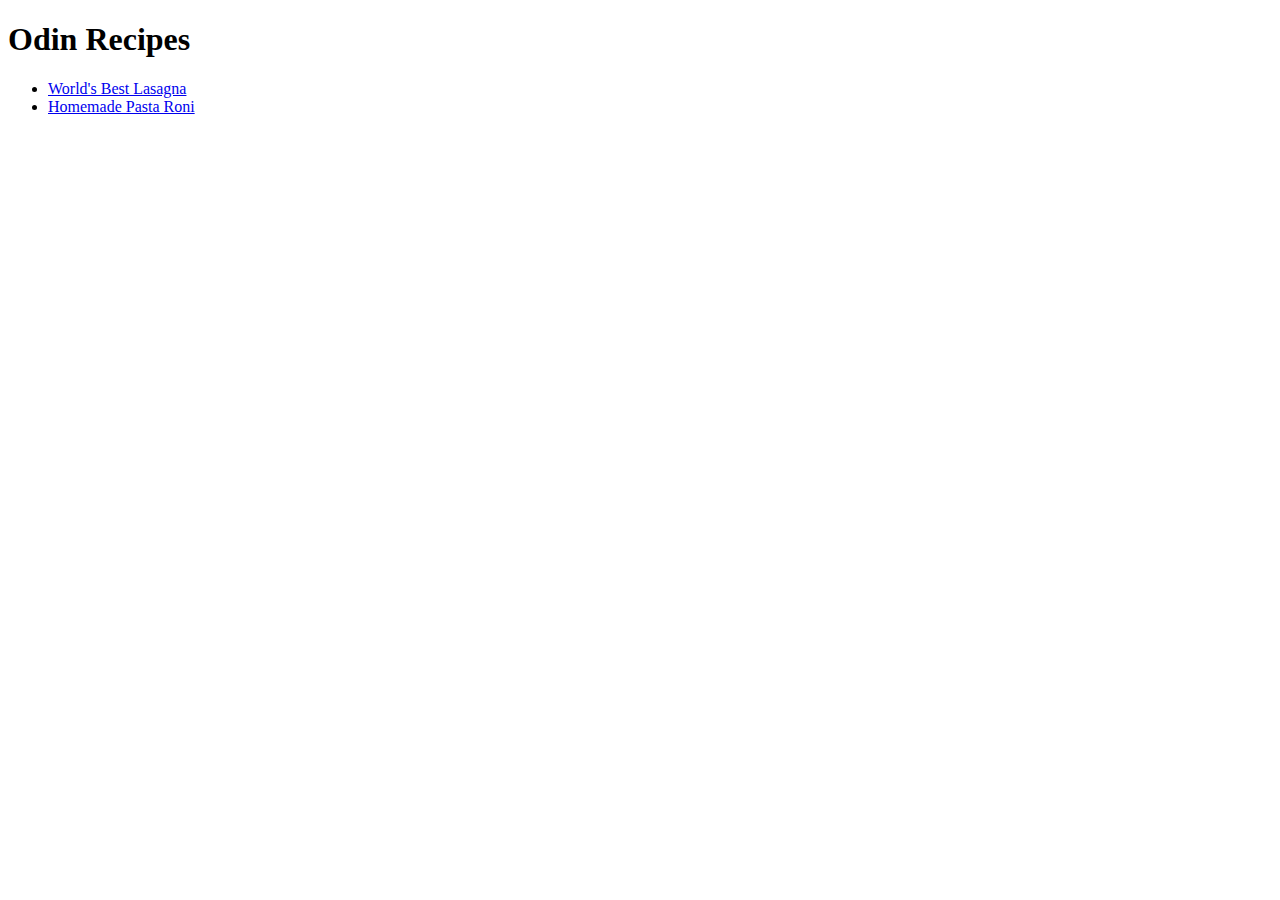
==== index.html @ c1969941 "Initial Commit" ====
<!DOCTYPE html>
<html lang="en">

<head>
    <meta charset="UTF-8">
    <title>Odin Recipes</title>
</head>

<body>
    <h1>Odin Recipes</h1>
    <!-- dont forget to add ../ in the path-->
    <ul>
        <li><a href="../odin-recipes/recipes/lasagna.html">World's Best Lasagna</a></li>
        <li><a href="../odin-recipes/recipes/pastaroni.html">Homemade Pasta Roni</a></li>
    </ul>
</body>

</html>
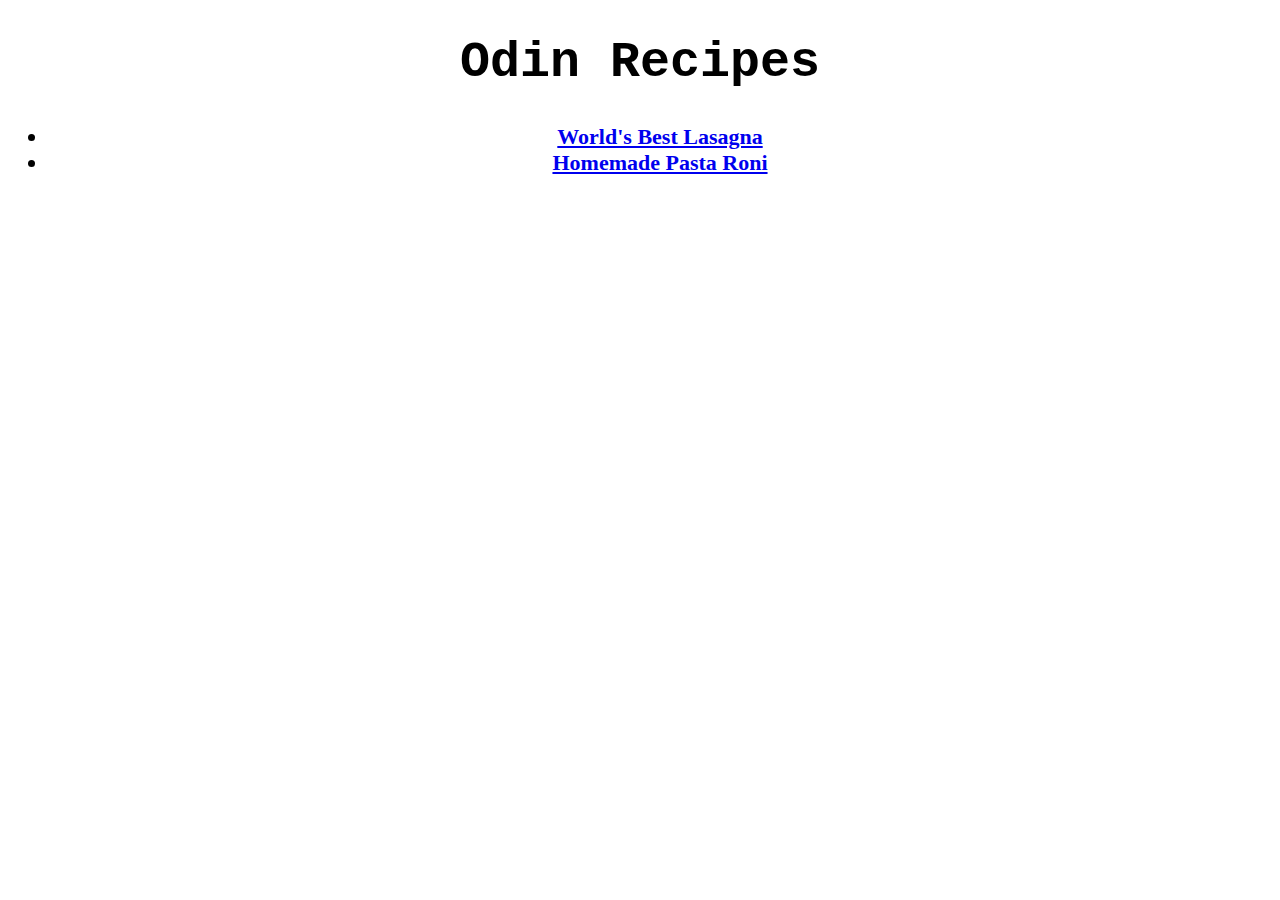
==== commit 0500e0bb: "minimalistic css style" ====
--- a/index.html
+++ b/index.html
@@ -4,6 +4,7 @@
 <head>
     <meta charset="UTF-8">
     <title>Odin Recipes</title>
+    <link rel="stylesheet" href="style.css">
 </head>
 
 <body>
--- a/style.css
+++ b/style.css
@@ -0,0 +1,13 @@
+h1 {
+    font-family: 'Courier New', Courier, monospace;
+    font-size: 50px;
+    font-weight: bold;
+    text-align: center;
+}
+
+li {
+    font-family: 'Times New Roman', Times, serif;
+    font-size: 22px;
+    font-weight: 800;
+    text-align: center;
+}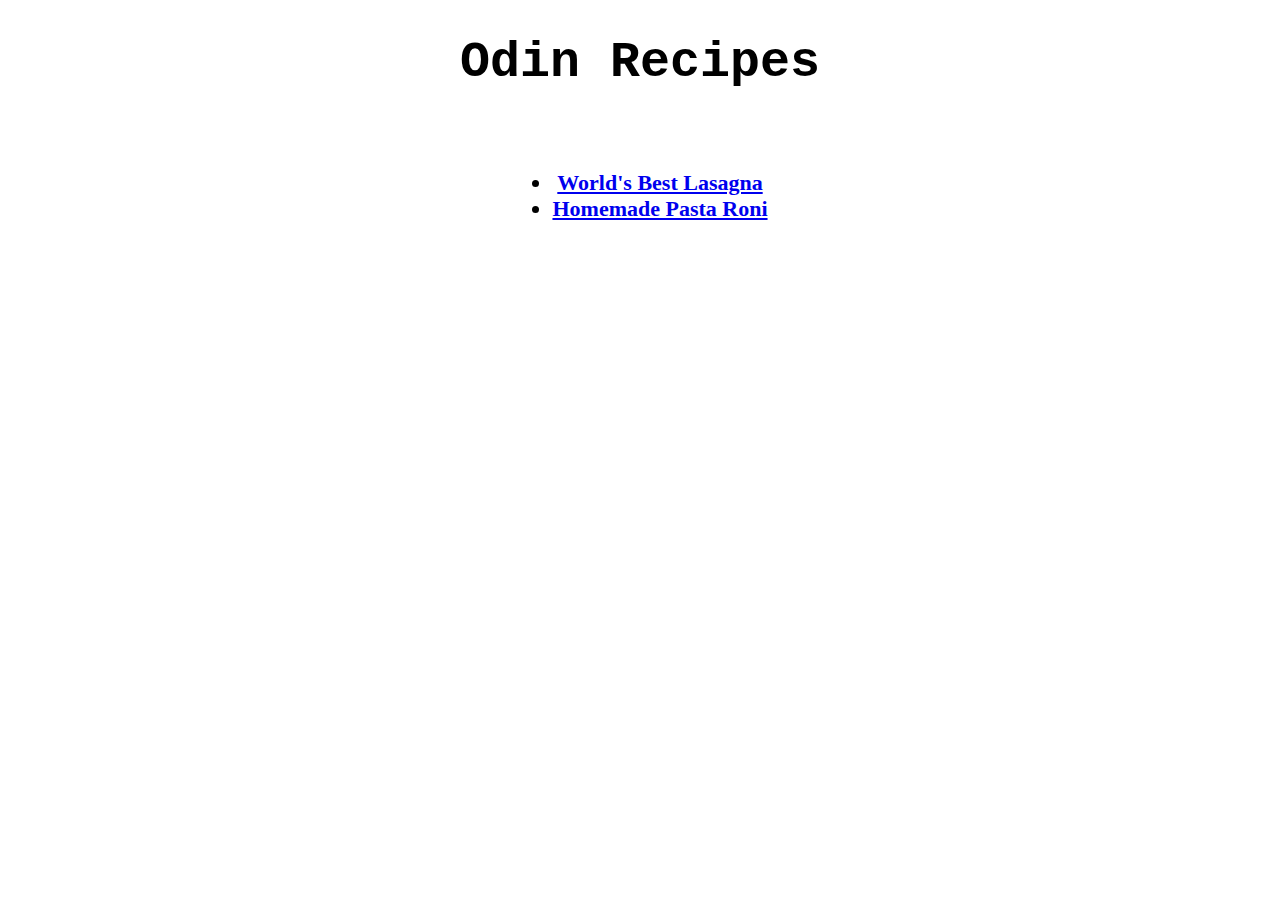
==== commit cb288ae4: "added <ul> to a div block that is centered" ====
--- a/index.html
+++ b/index.html
@@ -10,10 +10,15 @@
 <body>
     <h1>Odin Recipes</h1>
     <!-- dont forget to add ../ in the path-->
-    <ul>
-        <li><a href="../odin-recipes/recipes/lasagna.html">World's Best Lasagna</a></li>
-        <li><a href="../odin-recipes/recipes/pastaroni.html">Homemade Pasta Roni</a></li>
-    </ul>
+    <div>
+
+
+        <ul>
+            <li><a href="../odin-recipes/recipes/lasagna.html">World's Best Lasagna</a></li>
+            <li><a href="../odin-recipes/recipes/pastaroni.html">Homemade Pasta Roni</a></li>
+        </ul>
+
+    </div>
 </body>
 
 </html>--- a/style.css
+++ b/style.css
@@ -10,4 +10,18 @@
     font-size: 22px;
     font-weight: 800;
     text-align: center;
+}
+
+div {
+    padding: 30px;
+    text-align: center;
+    margin-bottom: 10px;
+
+    display: flex;
+    justify-content: center;
+    /* Horizontally center the list */
+    align-items: center;
+    /* Vertically center the list */
+
+
 }